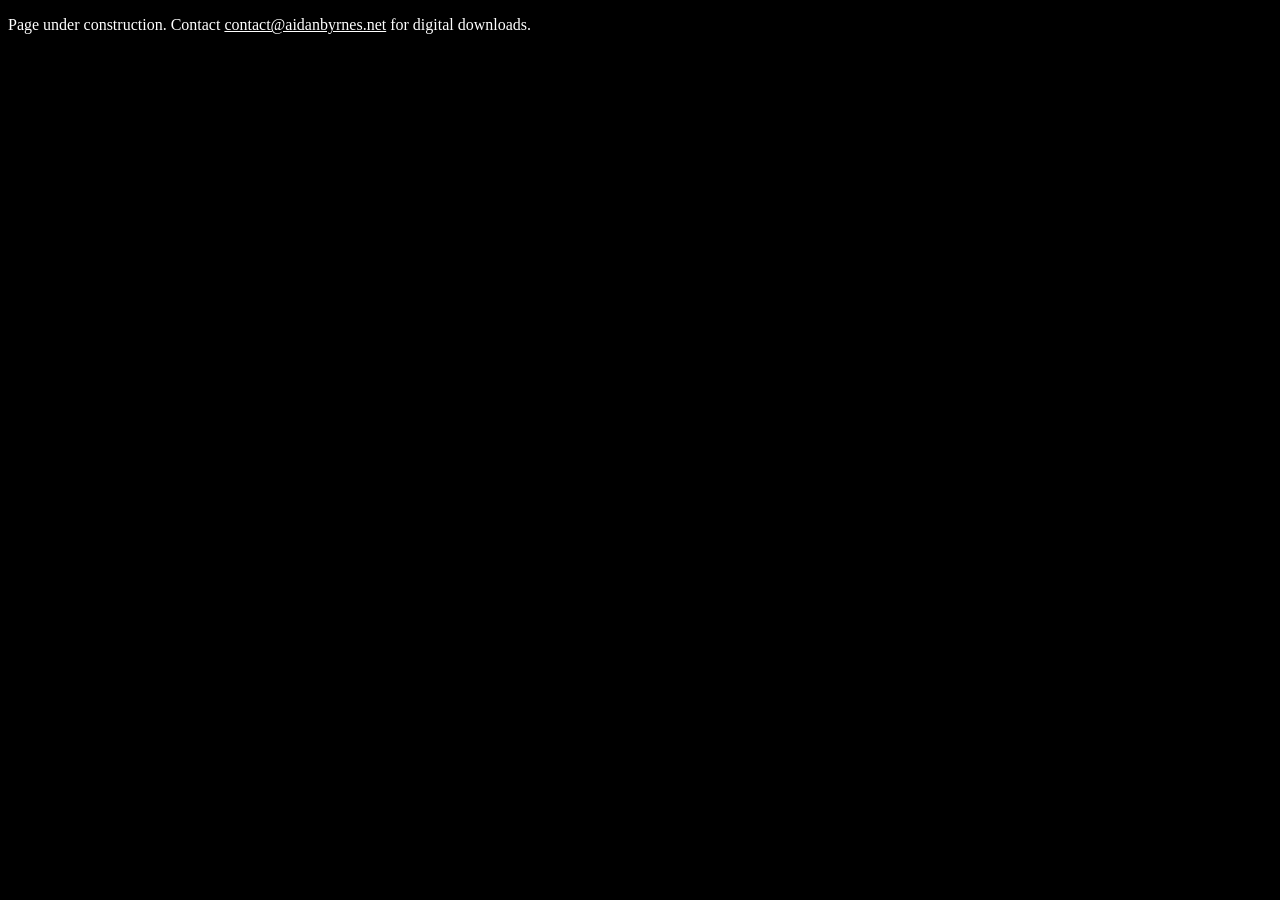
==== cd/index.html @ 4bb53bb6 "add placeholder CD page" ====
<!DOCTYPE html>
<html lang="en">
<head>
    <meta charset="UTF-8">
    <meta name="viewport" content="width=device-width, initial-scale=1.0">
    <title>CD compilations</title>

    <link rel="apple-touch-icon" sizes="180x180" href="https://aidanbyrnes.net/icons/apple-touch-icon.png">
    <link rel="icon" type="image/png" sizes="32x32" href="https://aidanbyrnes.net/icons/favicon-32x32.png">
    <link rel="icon" type="image/png" sizes="16x16" href="https://aidanbyrnes.net/icons/favicon-16x16.png">
    <link rel="manifest" href="https://aidanbyrnes.net/icons/site.webmanifest">

    <link rel="stylesheet" href="style.css">
</head>
<body>
    <p>Page under construction. Contact <a href="mailto:contact@aidanbyrnes.net">contact@aidanbyrnes.net</a> for digital downloads.</p>
</body>
</html>
---- cd/style.css ----
body {
    background-color: #000000;
    color: #ffffff;
}

a {
    color: #ffffff;
}

a:visited {
    color: #ffffff;
}
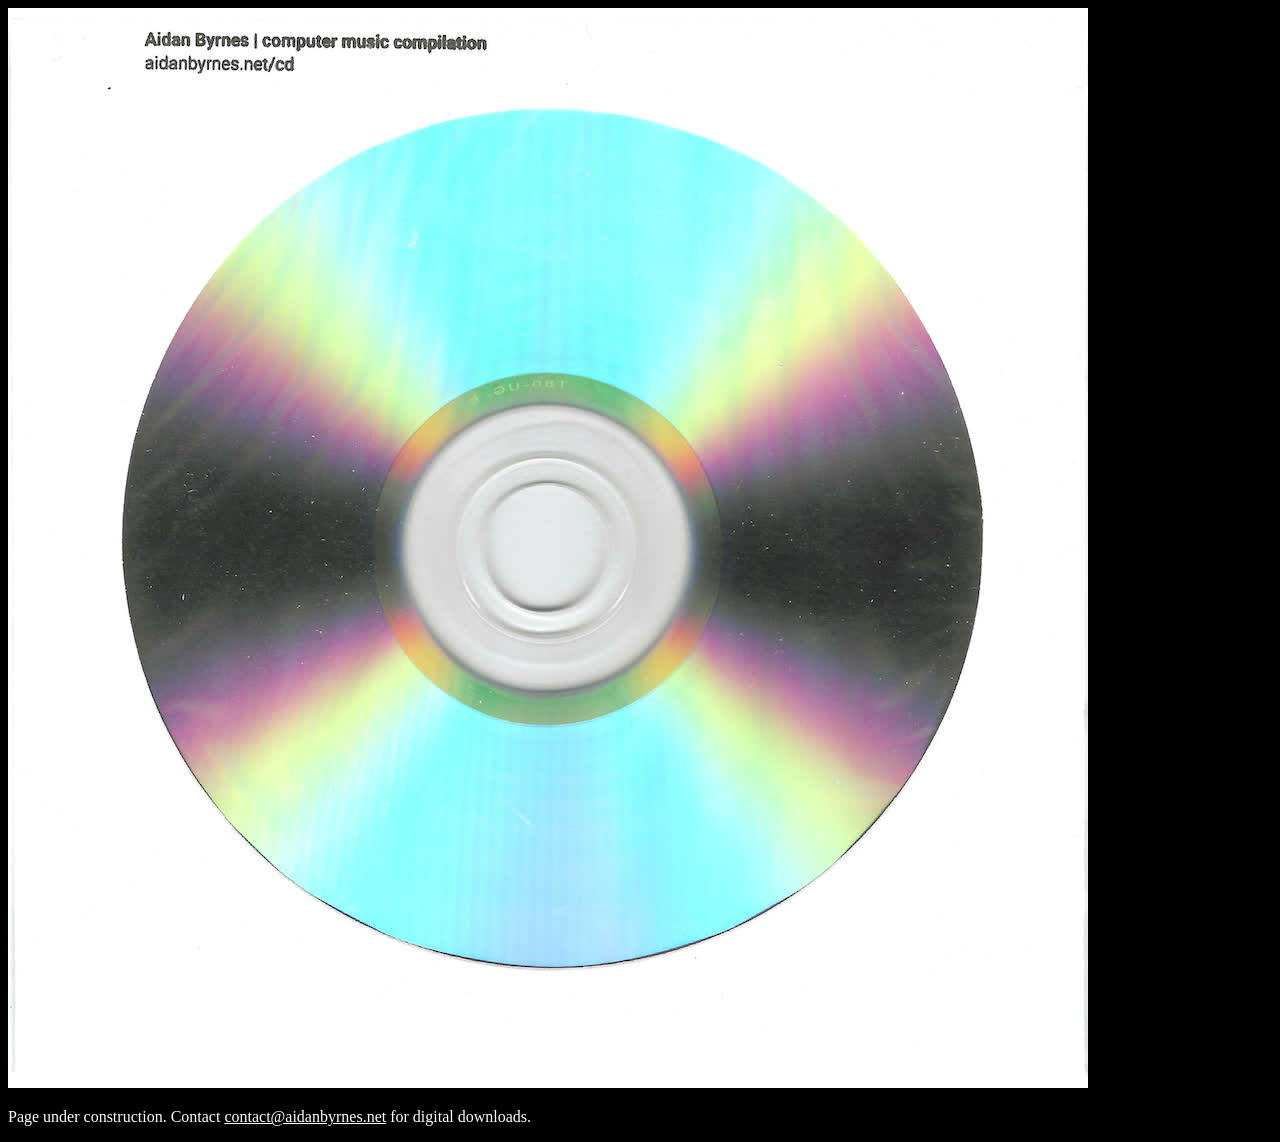
==== commit 590b1f1d: "Update CD page" ====
--- a/cd/index.html
+++ b/cd/index.html
@@ -13,6 +13,7 @@
     <link rel="stylesheet" href="style.css">
 </head>
 <body>
+    <img src="covers/COMP_26_web.jpg" alt="COMP_26 cover">
     <p>Page under construction. Contact <a href="mailto:contact@aidanbyrnes.net">contact@aidanbyrnes.net</a> for digital downloads.</p>
 </body>
 </html>
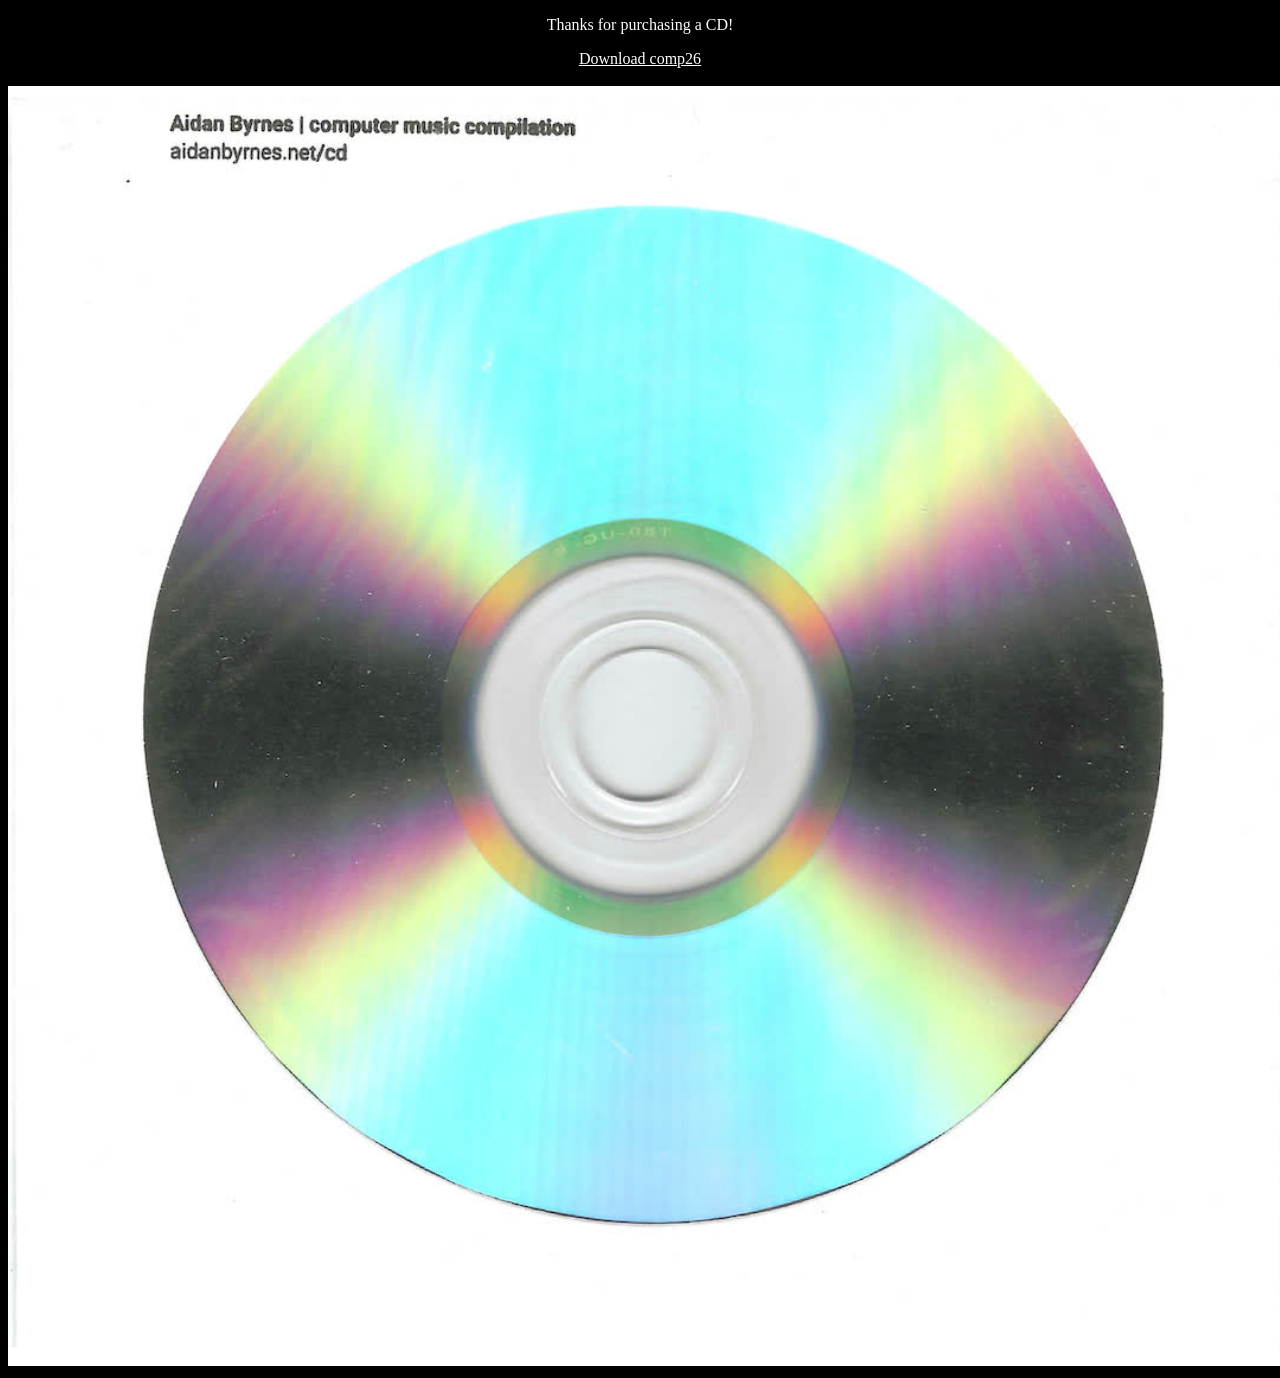
==== commit b351f5b8: "update cd site" ====
--- a/cd/index.html
+++ b/cd/index.html
@@ -13,7 +13,10 @@
     <link rel="stylesheet" href="style.css">
 </head>
 <body>
-    <img src="covers/COMP_26_web.jpg" alt="COMP_26 cover">
-    <p>Page under construction. Contact <a href="mailto:contact@aidanbyrnes.net">contact@aidanbyrnes.net</a> for digital downloads.</p>
+    <p>Thanks for purchasing a CD!</p>
+    <a href="https://drive.google.com/file/d/1i9IwcBVOKZ6nocVf_1f-MK4qQfkGqaol/view?usp=sharing">Download comp26</a>
+    <br>
+    <br>
+    <img src="covers/COMP_26_web.jpg" alt="COMP_26 cover" style="width: 100vw;">
 </body>
 </html>
--- a/cd/style.css
+++ b/cd/style.css
@@ -1,6 +1,7 @@
 body {
     background-color: #000000;
     color: #ffffff;
+    text-align: center;
 }
 
 a {
